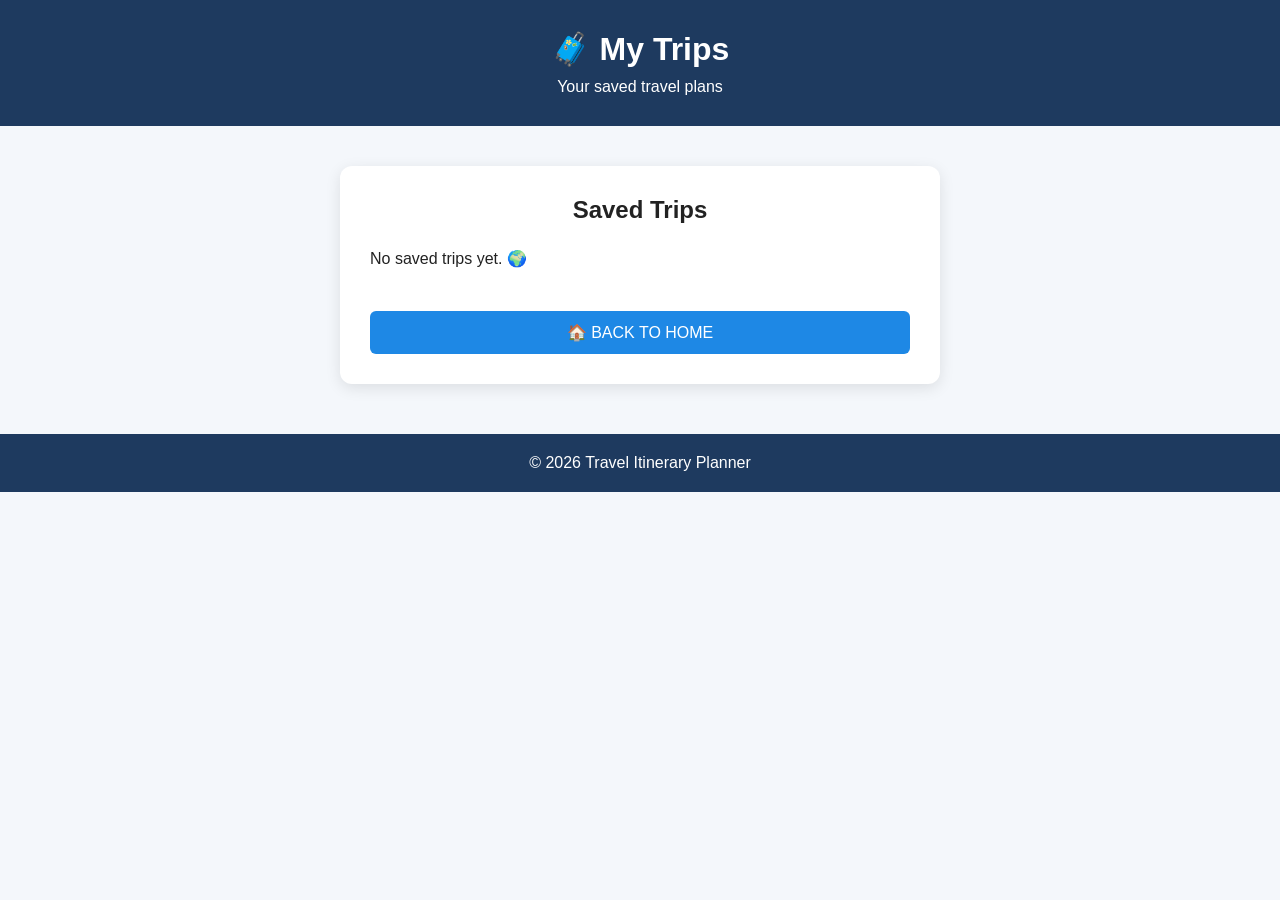
==== mytrips.html @ c6c559fd "Add files via upload" ====
<!DOCTYPE html>
<html lang="en">

<head>
    <meta charset="UTF-8">
    <meta name="viewport" content="width=device-width, initial-scale=1.0">

    <title>My Trips</title>

    <link rel="stylesheet" href="style.css">
</head>

<body>

    <header>
        <h1>🧳 My Trips</h1>
        <p>Your saved travel plans</p>
    </header>


    <main>

        <section class="planner">

            <h2>Saved Trips</h2>

            <div id="savedTrips"></div>

            <br>

            <button onclick="goHome()">
                🏠 BACK TO HOME
            </button>

        </section>

    </main>


    <footer>
        <p>© 2026 Travel Itinerary Planner</p>
    </footer>


    <script>

        function loadTrips() {

            let savedTrips =
                JSON.parse(localStorage.getItem("savedTrips")) || [];

            let container =
                document.getElementById("savedTrips");


            if (savedTrips.length === 0) {

                container.innerHTML =
                    "<p>No saved trips yet. 🌍</p>";

                return;
            }


            container.innerHTML = "";


            savedTrips.forEach((trip, index) => {

                container.innerHTML += `

                    <div class="trip-card">

                        <h3>🌍 ${trip.destination}</h3>

                        <p>
                            <b>Days:</b> ${trip.days}
                        </p>

                        <p>
                            <b>Travellers:</b> ${trip.travellers}
                        </p>

                        <p>
                            <b>Budget:</b> ₹${trip.budget}
                        </p>

                        <p>
                            <b>Travel Type:</b> ${trip.travelType}
                        </p>

                        <p>
                            <b>Accommodation:</b>
                            ${trip.accommodation}
                        </p>

                        <button onclick="deleteTrip(${index})">
                            🗑️ DELETE
                        </button>

                    </div>

                    <hr>
                `;
            });
        }


        function deleteTrip(index) {

            let savedTrips =
                JSON.parse(localStorage.getItem("savedTrips")) || [];


            savedTrips.splice(index, 1);


            localStorage.setItem(
                "savedTrips",
                JSON.stringify(savedTrips)
            );


            loadTrips();
        }


        function goHome() {

            window.location.href = "index.html";

        }


        loadTrips();

    </script>

</body>

</html>
---- style.css ----
* {
    box-sizing: border-box;
    margin: 0;
    padding: 0;
    font-family: Arial, sans-serif;
}

body {
    background: #f4f7fb;
    color: #222;
}

header {
    background: #1e3a5f;
    color: white;
    text-align: center;
    padding: 30px;
}

header h1 {
    font-size: 32px;
    margin-bottom: 10px;
}

.hero {
    text-align: center;
    padding: 70px 20px;
    background: white;
}

.hero h2 {
    font-size: 36px;
    margin-bottom: 15px;
}

.hero p {
    margin-bottom: 25px;
    color: #555;
}

button {
    background: #1e88e5;
    color: white;
    border: none;
    padding: 12px 25px;
    border-radius: 6px;
    cursor: pointer;
    font-size: 16px;
}

button:hover {
    background: #1565c0;
}

.planner,
.result {
    width: 90%;
    max-width: 600px;
    margin: 40px auto;
    background: white;
    padding: 30px;
    border-radius: 12px;
    box-shadow: 0 4px 15px rgba(0,0,0,0.1);
}

.planner h2,
.result h2 {
    text-align: center;
    margin-bottom: 25px;
}

.planner label {
    display: block;
    margin-top: 15px;
    margin-bottom: 5px;
    font-weight: bold;
}

.planner input,
.planner select {
    width: 100%;
    padding: 12px;
    border: 1px solid #ccc;
    border-radius: 6px;
}

.planner button {
    margin-top: 25px;
    width: 100%;
}

.result {
    display: none;
}

#itineraryOutput {
    line-height: 1.7;
    margin-bottom: 20px;
}

footer {
    text-align: center;
    background: #1e3a5f;
    color: white;
    padding: 20px;
    margin-top: 50px;
}
.trip-card {
    background: #f8fbff;
    border: 1px solid #d9e8f5;
    border-radius: 12px;
    padding: 20px;
    margin: 15px 0;
    box-shadow: 0 3px 10px rgba(0, 0, 0, 0.08);
}

.trip-card h3 {
    color: #1e3a5f;
    margin-bottom: 15px;
}

.trip-card p {
    margin: 8px 0;
}

.trip-card button {
    background: #e53935;
    margin-top: 12px;
}

.trip-card button:hover {
    background: #c62828;
}

#savedTrips {
    width: 100%;
}
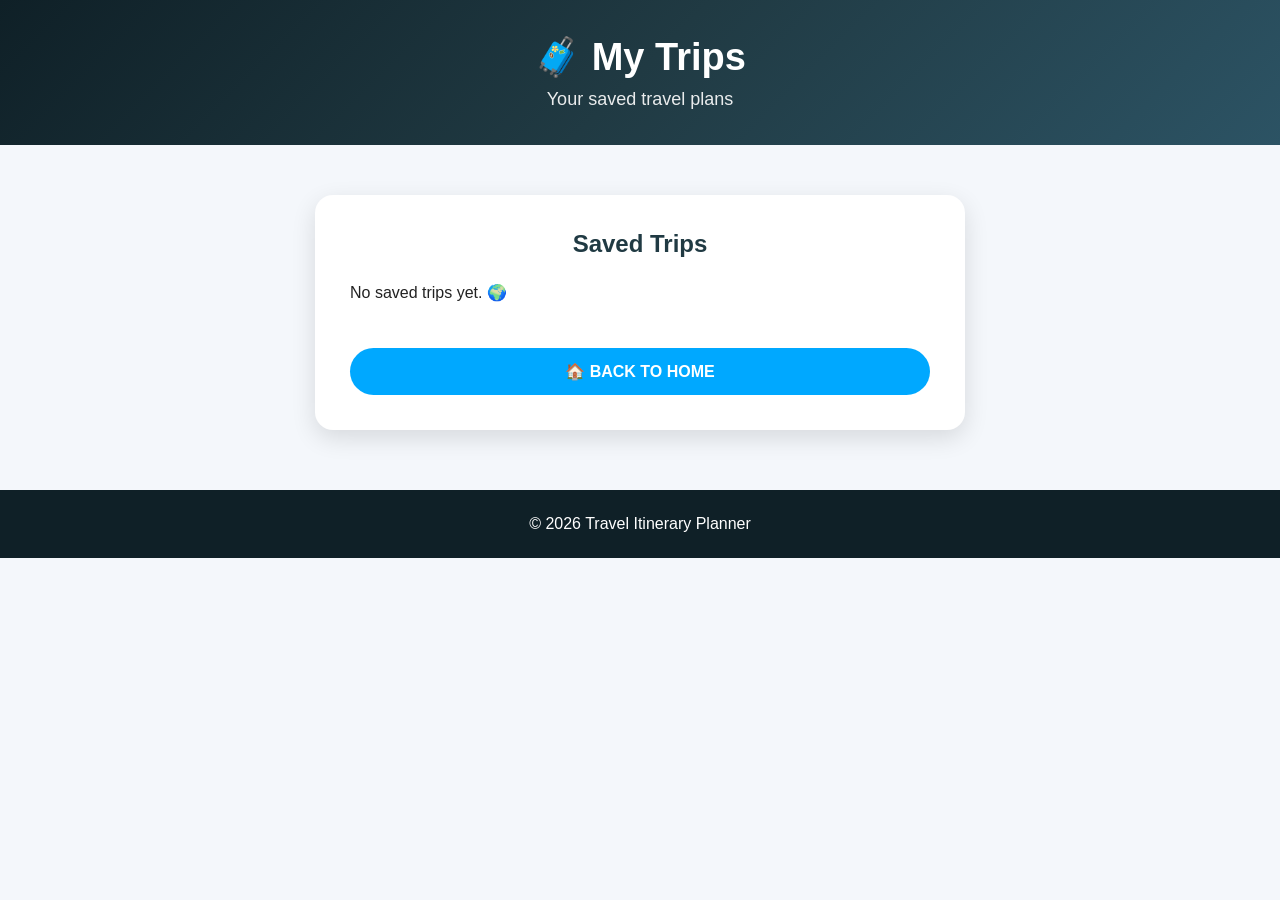
==== commit 84a28ce8: "Update mytrips.html" ====
--- a/mytrips.html
+++ b/mytrips.html
@@ -20,7 +20,7 @@
 
     <main>
 
-        <section class="planner">
+     <section class="planner trips-section">
 
             <h2>Saved Trips</h2>
 
@@ -106,7 +106,7 @@
         }
 
 
-        function deleteTrip(index) {
+         function deleteTrip(index) {
 
             let savedTrips =
                 JSON.parse(localStorage.getItem("savedTrips")) || [];
@@ -138,4 +138,4 @@
 
 </body>
 
-</html>+</html>
--- a/style.css
+++ b/style.css
@@ -1,3 +1,42 @@
+.navbar {
+    position: sticky;
+    top: 0;
+    z-index: 1000;
+
+    display: flex;
+    justify-content: space-between;
+    align-items: center;
+
+    padding: 18px 7%;
+
+    background: rgba(15, 32, 39, 0.96);
+    backdrop-filter: blur(10px);
+
+    box-shadow: 0 3px 15px rgba(0, 0, 0, 0.2);
+}
+
+.logo {
+    color: white;
+    font-size: 22px;
+    font-weight: bold;
+}
+
+.nav-links {
+    display: flex;
+    gap: 30px;
+}
+
+.nav-links a {
+    color: white;
+    text-decoration: none;
+    font-size: 16px;
+    font-weight: bold;
+    transition: 0.3s;
+}
+
+.nav-links a:hover {
+    color: #00a8ff;
+}
 * {
     box-sizing: border-box;
     margin: 0;
@@ -10,112 +49,152 @@
     color: #222;
 }
 
+/* HEADER */
 header {
-    background: #1e3a5f;
-    color: white;
-    text-align: center;
-    padding: 30px;
+    background: linear-gradient(135deg, #0f2027, #203a43, #2c5364);
+    color: white;
+    text-align: center;
+    padding: 35px 20px;
 }
 
 header h1 {
-    font-size: 32px;
+    font-size: 38px;
     margin-bottom: 10px;
 }
 
+header p {
+    font-size: 18px;
+    opacity: 0.9;
+}
+
+/* HERO SECTION */
 .hero {
-    text-align: center;
-    padding: 70px 20px;
-    background: white;
+    min-height: 500px;
+    display: flex;
+    flex-direction: column;
+    justify-content: center;
+    align-items: center;
+    text-align: center;
+
+    background:
+        linear-gradient(rgba(0,0,0,0.45), rgba(0,0,0,0.45)),
+        url("https://images.unsplash.com/photo-1500530855697-b586d89ba3ee?auto=format&fit=crop&w=1600&q=80");
+
+    background-size: cover;
+    background-position: center;
+    color: white;
+    padding: 60px 20px;
 }
 
 .hero h2 {
-    font-size: 36px;
+    font-size: 52px;
     margin-bottom: 15px;
 }
 
 .hero p {
-    margin-bottom: 25px;
-    color: #555;
-}
-
+    font-size: 20px;
+    margin-bottom: 30px;
+}
+
+/* BUTTONS */
 button {
-    background: #1e88e5;
+    background: #00a8ff;
     color: white;
     border: none;
-    padding: 12px 25px;
-    border-radius: 6px;
+    padding: 14px 30px;
+    border-radius: 30px;
     cursor: pointer;
     font-size: 16px;
+    font-weight: bold;
+    transition: 0.3s;
 }
 
 button:hover {
-    background: #1565c0;
-}
-
+    background: #0077b6;
+    transform: translateY(-2px);
+}
+
+/* PLANNER + RESULT */
 .planner,
 .result {
     width: 90%;
-    max-width: 600px;
-    margin: 40px auto;
+    max-width: 650px;
+    margin: 50px auto;
     background: white;
-    padding: 30px;
-    border-radius: 12px;
-    box-shadow: 0 4px 15px rgba(0,0,0,0.1);
+    padding: 35px;
+    border-radius: 18px;
+    box-shadow: 0 8px 25px rgba(0,0,0,0.12);
 }
 
 .planner h2,
 .result h2 {
     text-align: center;
     margin-bottom: 25px;
-}
-
+    color: #203a43;
+}
+
+/* FORM */
 .planner label {
     display: block;
-    margin-top: 15px;
-    margin-bottom: 5px;
+    margin-top: 18px;
+    margin-bottom: 7px;
     font-weight: bold;
 }
 
 .planner input,
 .planner select {
     width: 100%;
-    padding: 12px;
+    padding: 13px;
     border: 1px solid #ccc;
-    border-radius: 6px;
+    border-radius: 8px;
+    font-size: 15px;
+}
+
+.planner input:focus,
+.planner select:focus {
+    outline: none;
+    border-color: #00a8ff;
+    box-shadow: 0 0 5px rgba(0,168,255,0.3);
 }
 
 .planner button {
-    margin-top: 25px;
+    margin-top: 28px;
     width: 100%;
 }
 
+/* RESULT */
 .result {
     display: none;
 }
 
 #itineraryOutput {
-    line-height: 1.7;
+    line-height: 1.8;
     margin-bottom: 20px;
 }
 
-footer {
-    text-align: center;
-    background: #1e3a5f;
-    color: white;
-    padding: 20px;
-    margin-top: 50px;
-}
+#itineraryOutput h3 {
+    color: #203a43;
+    margin: 15px 0;
+}
+
+#itineraryOutput hr {
+    margin: 20px 0;
+    border: none;
+    border-top: 1px solid #ddd;
+}
+
+/* SAVED TRIP CARDS */
 .trip-card {
     background: #f8fbff;
     border: 1px solid #d9e8f5;
-    border-radius: 12px;
-    padding: 20px;
-    margin: 15px 0;
-    box-shadow: 0 3px 10px rgba(0, 0, 0, 0.08);
+    border-radius: 15px;
+    padding: 22px;
+    margin: 18px 0;
+    box-shadow: 0 5px 15px rgba(0,0,0,0.08);
 }
 
 .trip-card h3 {
-    color: #1e3a5f;
+    color: #203a43;
     margin-bottom: 15px;
 }
 
@@ -134,4 +213,98 @@
 
 #savedTrips {
     width: 100%;
-}+}
+
+/* FOOTER */
+footer {
+    text-align: center;
+    background: #0f2027;
+    color: white;
+    padding: 25px;
+    margin-top: 60px;
+}
+
+/* MOBILE */
+@media (max-width: 600px) {
+
+    header h1 {
+        font-size: 28px;
+    }
+
+    .hero h2 {
+        font-size: 36px;
+    }
+
+    .hero p {
+        font-size: 17px;
+    }
+
+    .planner,
+    .result {
+        width: 94%;
+        padding: 25px;
+    }
+}
+@media (max-width: 600px) {
+
+    .navbar {
+        flex-direction: column;
+        gap: 15px;
+        padding: 15px;
+    }
+
+    .nav-links {
+        gap: 18px;
+    }
+
+    .nav-links a {
+        font-size: 14px;
+    }
+}
+.hero-stats {
+    display: flex;
+    justify-content: center;
+    gap: 20px;
+    margin: 25px 0 30px;
+    flex-wrap: wrap;
+}
+
+.hero-stats div {
+    width: 170px;
+    padding: 18px 12px;
+
+    background: rgba(255, 255, 255, 0.15);
+    backdrop-filter: blur(8px);
+
+    border: 1px solid rgba(255, 255, 255, 0.3);
+    border-radius: 15px;
+
+    text-align: center;
+}
+
+.hero-stats span {
+    display: block;
+    font-size: 28px;
+    margin-bottom: 8px;
+}
+
+.hero-stats strong {
+    display: block;
+    font-size: 18px;
+}
+
+.hero-stats small {
+    display: block;
+    margin-top: 5px;
+    opacity: 0.85;
+}
+.hero button {
+    min-width: 220px;
+    font-size: 17px;
+    padding: 15px 30px;
+    box-shadow: 0 8px 20px rgba(0, 0, 0, 0.25);
+}
+
+.hero button:hover {
+    transform: scale(1.05);
+}
